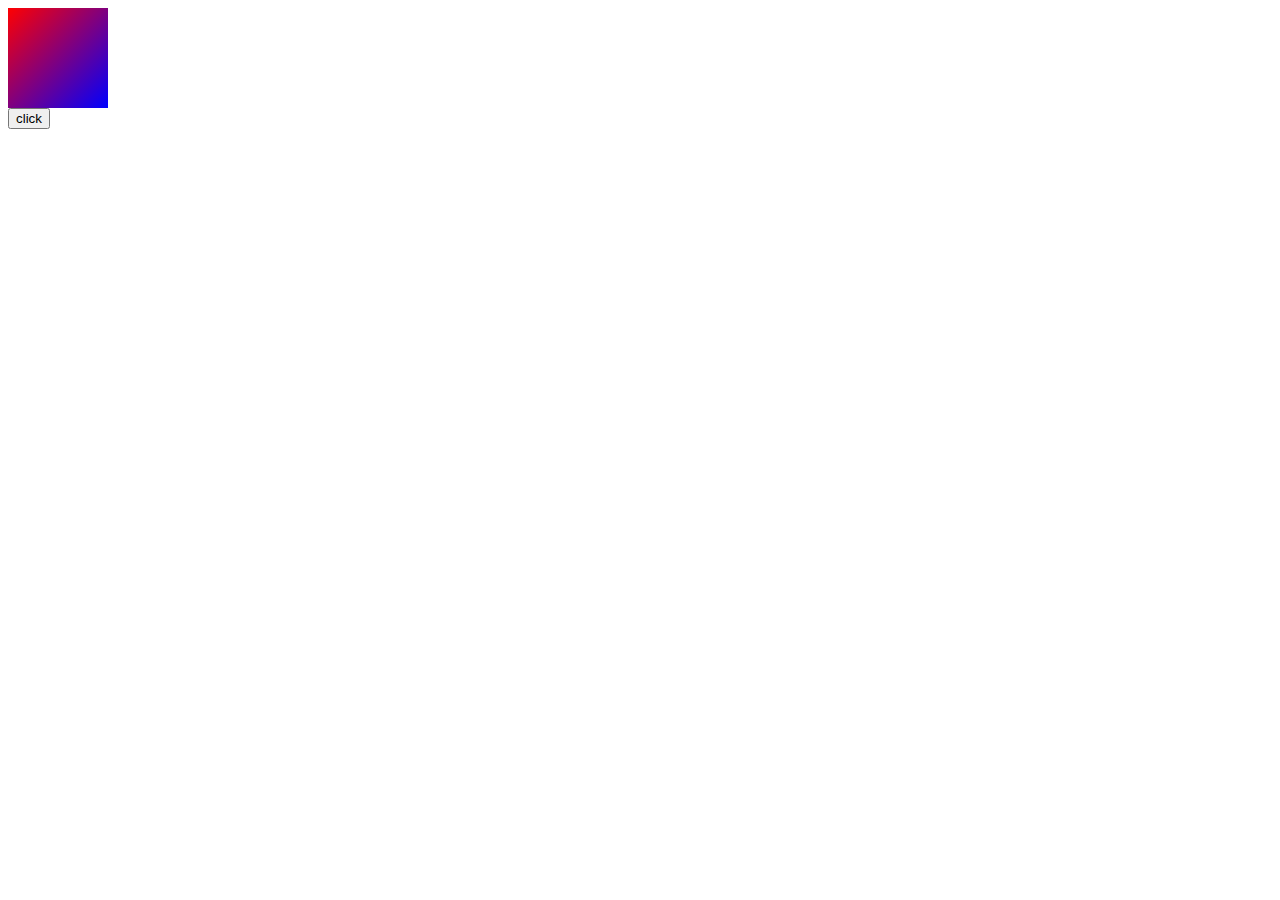
==== midterm/houdini/index.html @ 7fef9765 "Add files via upload" ====
<!DOCTYPE html>
<html>
    <head>
        <link rel="stylesheet" href="styles.css">
        <script src= "ss.js"></script>
    </head>
    <body>
        <div class="gradient"></div>
        <button onclick="changeText();">click</button>
        <p id="e"></p>
        
        <script>
            if ('paintWorklet' in CSS) {
            CSS.paintWorklet.addModule('data:text/javascript;charset=utf-8,' + encodeURIComponent(`
                class GradientPainter {
                    static get inputProperties() {
                        return ['--gradient-start', '--gradient-end'];
                    }

                    paint(ctx, geom, properties) {
                        const gradient = ctx.createLinearGradient(0, 0, geom.width, geom.height);
                        gradient.addColorStop(0, properties.get('--gradient-start').toString());
                        gradient.addColorStop(1, properties.get('--gradient-end').toString());
                        ctx.fillStyle = gradient;
                        ctx.fillRect(0, 0, geom.width, geom.height);
                    }
                }
                registerPaint('grad', GradientPainter);
            `)).catch(error => {
                console.error('Error loading the worklet:', error);
            });
        } else {
            console.warn('Paint Worklet not supported in this browser.');
        }
        </script>
    </body>
    </html>
---- midterm/houdini/styles.css ----
.gradient {
    --gradient: paint(grad);
    --gradient-start: red;
    --gradient-end: blue;
    width: 100px;
    height: 100px;
    background: var(--gradient);
  }
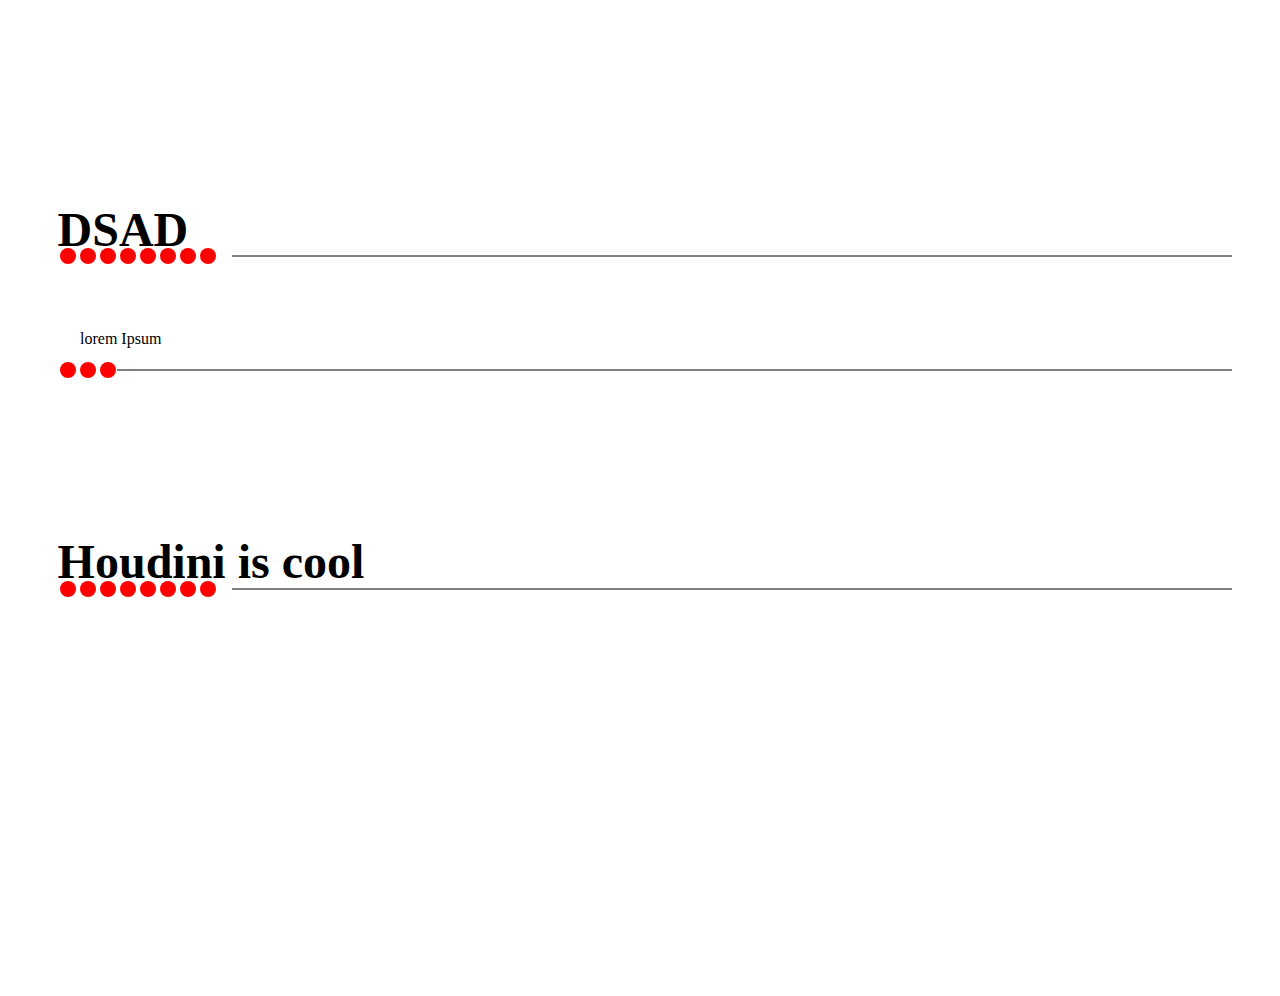
==== commit 5d118524: "Add files via upload" ====
--- a/midterm/houdini/index.html
+++ b/midterm/houdini/index.html
@@ -1,37 +1,15 @@
 <!DOCTYPE html>
-<html>
-    <head>
-        <link rel="stylesheet" href="styles.css">
-        <script src= "ss.js"></script>
-    </head>
-    <body>
-        <div class="gradient"></div>
-        <button onclick="changeText();">click</button>
-        <p id="e"></p>
-        
-        <script>
-            if ('paintWorklet' in CSS) {
-            CSS.paintWorklet.addModule('data:text/javascript;charset=utf-8,' + encodeURIComponent(`
-                class GradientPainter {
-                    static get inputProperties() {
-                        return ['--gradient-start', '--gradient-end'];
-                    }
-
-                    paint(ctx, geom, properties) {
-                        const gradient = ctx.createLinearGradient(0, 0, geom.width, geom.height);
-                        gradient.addColorStop(0, properties.get('--gradient-start').toString());
-                        gradient.addColorStop(1, properties.get('--gradient-end').toString());
-                        ctx.fillStyle = gradient;
-                        ctx.fillRect(0, 0, geom.width, geom.height);
-                    }
-                }
-                registerPaint('grad', GradientPainter);
-            `)).catch(error => {
-                console.error('Error loading the worklet:', error);
-            });
-        } else {
-            console.warn('Paint Worklet not supported in this browser.');
-        }
-        </script>
-    </body>
-    </html>+<html lang="en">
+<head>
+    <meta charset="UTF-8">
+    <meta name="viewport" content="width=device-width, initial-scale=1.0">
+    <title>Document</title>
+    <link rel="stylesheet" href="styles.css">
+</head>
+<body>
+    <h1>DSAD</h1>
+    <p>lorem Ipsum</p>
+    <h1>Houdini is cool</h1>
+    <script src="index.js"></script>
+</body>
+</html>--- a/midterm/houdini/styles.css
+++ b/midterm/houdini/styles.css
@@ -1,8 +1,20 @@
-.gradient {
-    --gradient: paint(grad);
-    --gradient-start: red;
-    --gradient-end: blue;
-    width: 100px;
-    height: 100px;
-    background: var(--gradient);
-  }+body{
+  margin:0;
+  height: 100vh;
+  font-family: 'Montserrat';
+  padding: 3em;
+}
+
+h1{
+
+  font-size: 3em;
+  margin-top: 3em;
+  padding: .2em;
+  background-image: paint(simonbg);
+}
+
+p{
+  --number-of-circles: 3;
+  padding: 2em;
+  background-image: paint(simonbg);
+}